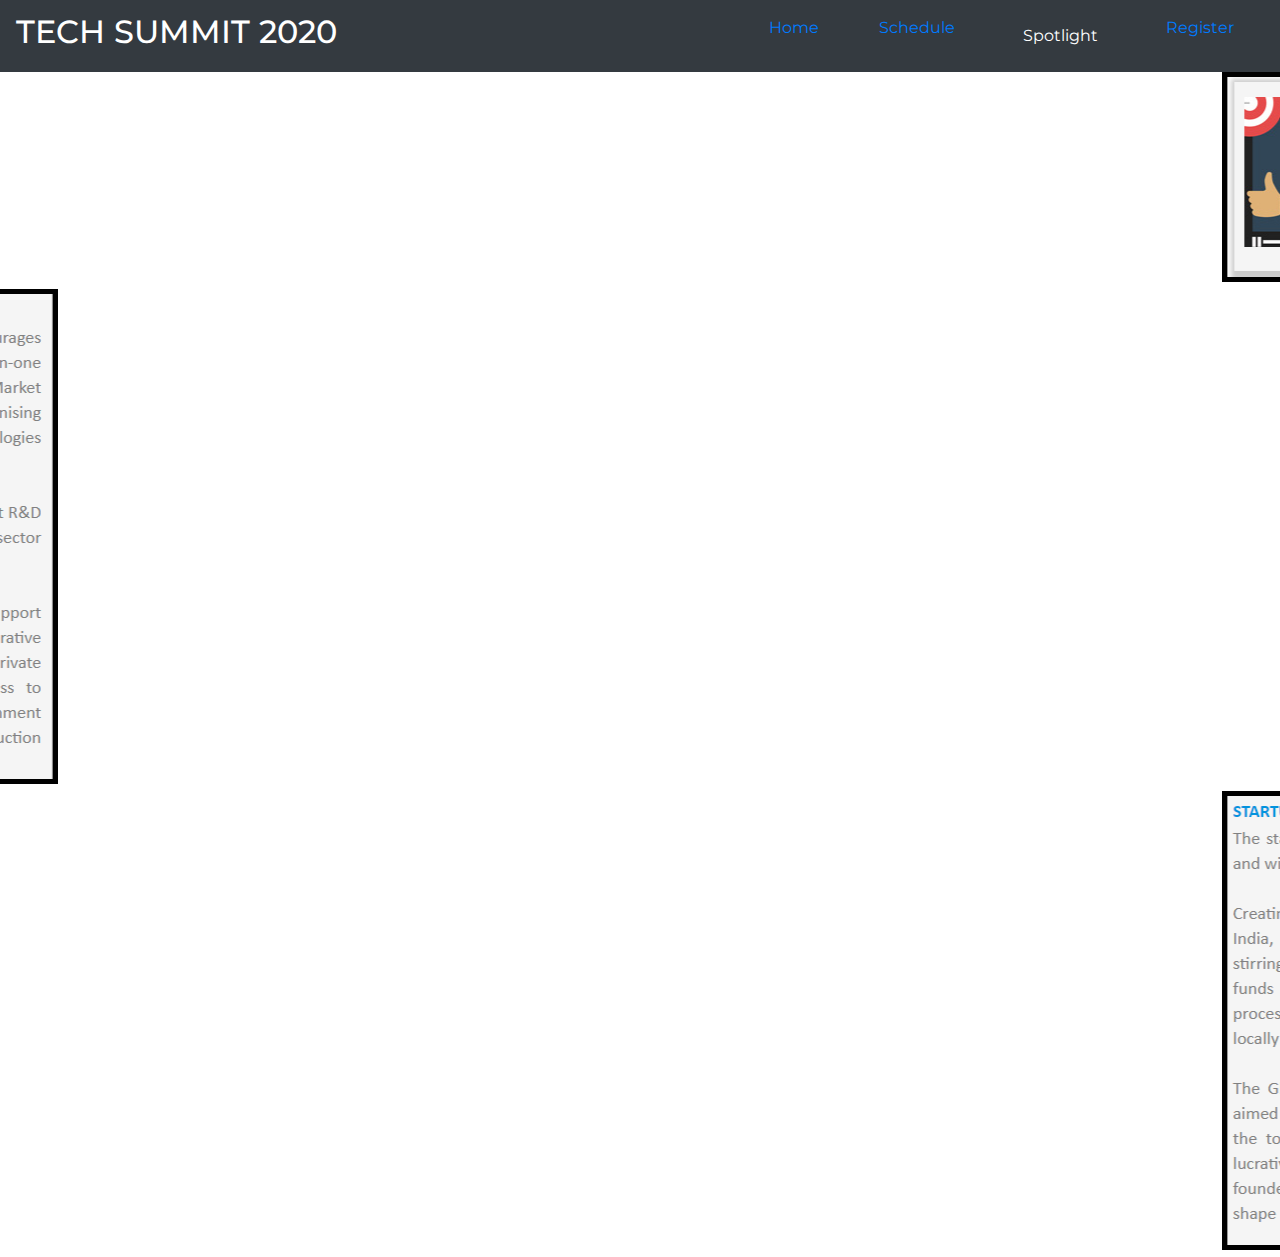
==== spot.html @ bd36b1a2 "Add files via upload" ====
<!doctype html >
<html lang="en" oncontextmenu="return false">
  <head>
    <!-- Required meta tags -->
    <meta charset="utf-8">
    <meta name="viewport" content="width=device-width, initial-scale=1, shrink-to-fit=no">
    <!-- Bootstrap CSS -->
    <link rel="stylesheet" href="https://stackpath.bootstrapcdn.com/bootstrap/4.4.1/css/bootstrap.min.css" integrity="sha384-Vkoo8x4CGsO3+Hhxv8T/Q5PaXtkKtu6ug5TOeNV6gBiFeWPGFN9MuhOf23Q9Ifjh" crossorigin="anonymous">
    <link rel="stylesheet" href="https://cdnjs.cloudflare.com/ajax/libs/animate.css/3.7.2/animate.min.css">
    <link href="https://fonts.googleapis.com/css2?family=Montserrat&display=swap" rel="stylesheet">
    <link rel="stylesheet" href="style.css">
    <style> .navbar-nav > li{
        margin-left:30px;
        margin-right:30px;
      }
      i{
   display: inline-block; 
   Padding: 10px;
   scroll-snap-align: center;
   width: 30px;
    }
      </style>
    </head>
    <body>
        <nav class="navbar navbar-expand-lg navbar-dark bg-dark navbar navbar-inverse navbar-fixed-to" style="background-color: white;">
            <a class="navbar-brand order-md-first" href="#"><h2>TECH SUMMIT 2020</h2></a>
            <button class="navbar-toggler" type="button" data-toggle="collapse" data-target="#navbarTogglerDemo02" aria-controls="navbarTogglerDemo02" aria-expanded="false" aria-label="Toggle navigation">
              <span class="navbar-toggler-icon" style="background-color: grey;"></span>
            </button>
          
            <div class="collapse navbar-collapse "  id="navbarTogglerDemo02">
    
              <ul class="navbar-nav ml-auto" >
                <li class="nav-item active" style="color: #FEE715FF;">
                  <a class="index.html" nav-link href="Home.html">Home<span class="sr-only">(current)</span></a>
                </li>
                <li class="nav-item">
                  <a  href="Home.html" nav-link href="Home.html">Schedule</a>
                </li>
                <li class="nav-item active">
                    <a class="nav-link " nav-link href="spot.html">Spotlight</a>
                      
                      </a>
                    </li>
                <li class="nav-item">
                  <a class="register.html" href="register.html">Register</a>
                </li>
    
              </ul>
            </div>
          </nav>
    </div>
   
    <div class="i">
      <!-- Codes by HTMLcodes.ws -->


      <marquee   behavior="slide" direction="left"> <img src="img\sp3.png" alt="image" style="border:5px solid black" ></marquee>
     
      <marquee   behavior="slide" direction="Right">  <img src="img\sp1.png" alt="image" style="border:5px solid black" ></marquee>
      <marquee   behavior="slide" direction="left"><img src="img\sp2.png" alt="image" style="border:5px solid black" ></marquee>  

    </div>
   
        <script language="text/javascript">
            document.onmousedown=disableclick;status="Right Click Disabled";function disableclick(event){ if(event.button==2) { alert(status); return false; }}
          </script>
          <script src="https://code.jquery.com/jquery-3.4.1.slim.min.js" integrity="sha384-J6qa4849blE2+poT4WnyKhv5vZF5SrPo0iEjwBvKU7imGFAV0wwj1yYfoRSJoZ+n" crossorigin="anonymous"></script>
          <script src="https://cdn.jsdelivr.net/npm/popper.js@1.16.0/dist/umd/popper.min.js" integrity="sha384-Q6E9RHvbIyZFJoft+2mJbHaEWldlvI9IOYy5n3zV9zzTtmI3UksdQRVvoxMfooAo" crossorigin="anonymous"></script>
          <script src="https://stackpath.bootstrapcdn.com/bootstrap/4.4.1/js/bootstrap.min.js" integrity="sha384-wfSDF2E50Y2D1uUdj0O3uMBJnjuUD4Ih7YwaYd1iqfktj0Uod8GCExl3Og8ifwB6" crossorigin="anonymous"></script>
    </body>
    </html>
---- style.css ----
@import url('https://fonts.googleapis.com/css2?family=Montserrat:ital@1&display=swap');
body {
    font-family: 'Montserrat', sans-serif;
}

header .navbar .nb {
    color: rgb(69, 69, 71);
    padding: 0px 10px;
    border-radius: 20px 20px 20px 20px;
    font-size: 2em;
    background-color: #EBECF0;
   
}

header .navbar .navbar-brand .img {
    width: 80px;
    height: 80px;
    
}

header .navbar {
    background-color: #EBECF0;
    border-radius: 0px 0px 20px 20px;
    font-family: 'Montserrat', sans-serif;
    box-shadow: 5px 5px 10px #BABECC, inset -8px -8px 1px #fff;
}

header .navbar .navbar-nav {
    border-radius: 10px;
    background-color: #EBECF0;
    box-shadow: inset 3px 3px 3px #BABECC, inset -8px -8px 15px #fff;
}

.main {
    padding: 20vh;
}

.card {
    padding: 10px;
    margin: 0 auto;
    float: none;
    border-radius: 20%;
    margin-bottom: 10px;
    border-radius: .25rem;
    background-color: #EBECF0;
    box-shadow: 5px 5px 10px #BABECC, inset -8px -8px 1px #fff;
}
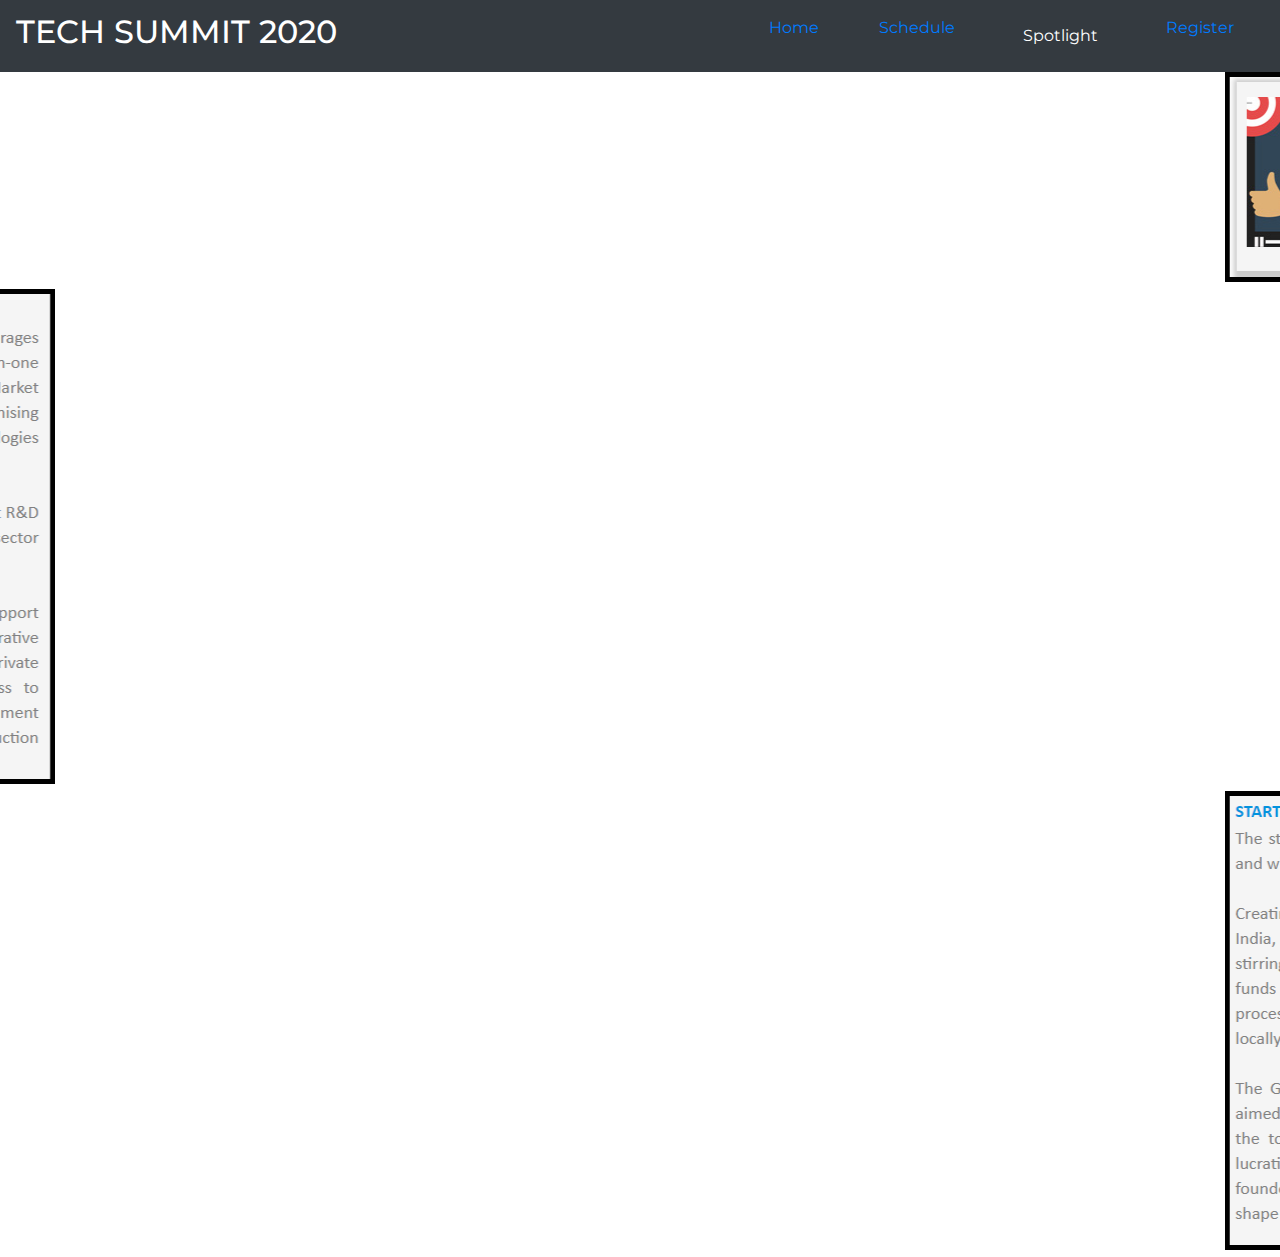
==== commit ba63cb8b: "Update spot.html" ====
--- a/spot.html
+++ b/spot.html
@@ -57,7 +57,7 @@
 
       <marquee   behavior="slide" direction="left"> <img src="img\sp3.png" alt="image" style="border:5px solid black" ></marquee>
      
-      <marquee   behavior="slide" direction="Right">  <img src="img\sp1.png" alt="image" style="border:5px solid black" ></marquee>
+      <marquee   behavior="slide" direction="right">  <img src="img\sp1.png" alt="image" style="border:5px solid black" ></marquee>
       <marquee   behavior="slide" direction="left"><img src="img\sp2.png" alt="image" style="border:5px solid black" ></marquee>  
 
     </div>
@@ -69,4 +69,4 @@
           <script src="https://cdn.jsdelivr.net/npm/popper.js@1.16.0/dist/umd/popper.min.js" integrity="sha384-Q6E9RHvbIyZFJoft+2mJbHaEWldlvI9IOYy5n3zV9zzTtmI3UksdQRVvoxMfooAo" crossorigin="anonymous"></script>
           <script src="https://stackpath.bootstrapcdn.com/bootstrap/4.4.1/js/bootstrap.min.js" integrity="sha384-wfSDF2E50Y2D1uUdj0O3uMBJnjuUD4Ih7YwaYd1iqfktj0Uod8GCExl3Og8ifwB6" crossorigin="anonymous"></script>
     </body>
-    </html>+    </html>
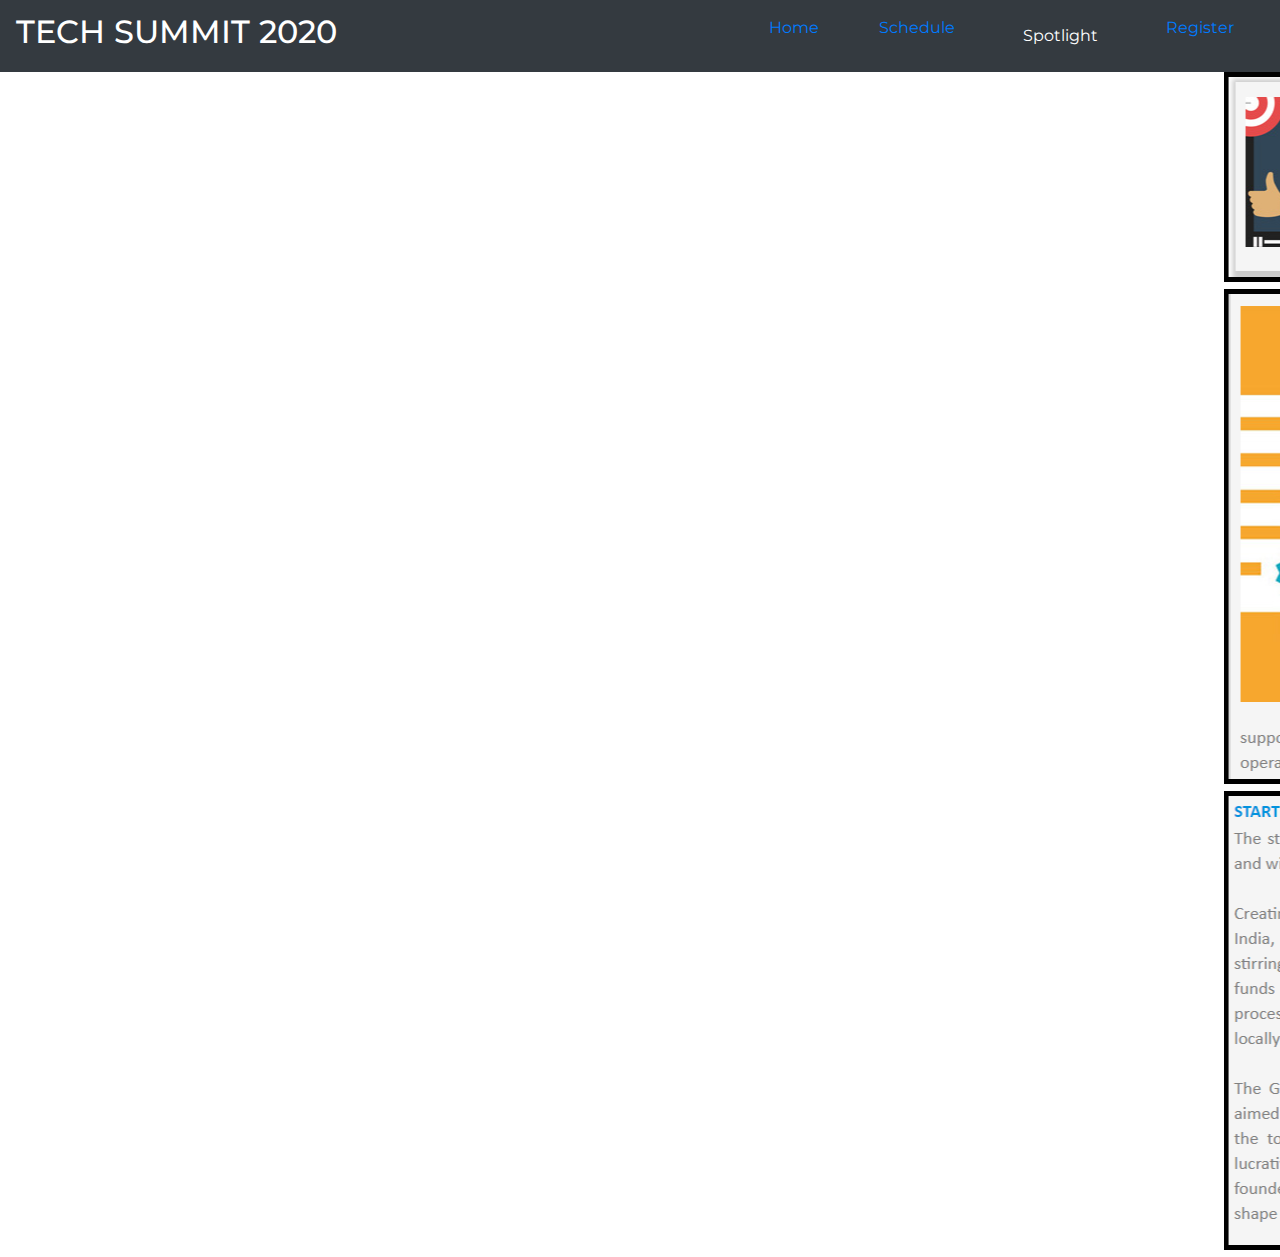
==== commit 34c1d7c6: "Update spot.html" ====
--- a/spot.html
+++ b/spot.html
@@ -57,7 +57,7 @@
 
       <marquee   behavior="slide" direction="left"> <img src="img\sp3.png" alt="image" style="border:5px solid black" ></marquee>
      
-      <marquee   behavior="slide" direction="right">  <img src="img\sp1.png" alt="image" style="border:5px solid black" ></marquee>
+      <marquee   behavior="slide" direction="left">  <img src="img\sp1.png" alt="image" style="border:5px solid black" ></marquee>
       <marquee   behavior="slide" direction="left"><img src="img\sp2.png" alt="image" style="border:5px solid black" ></marquee>  
 
     </div>
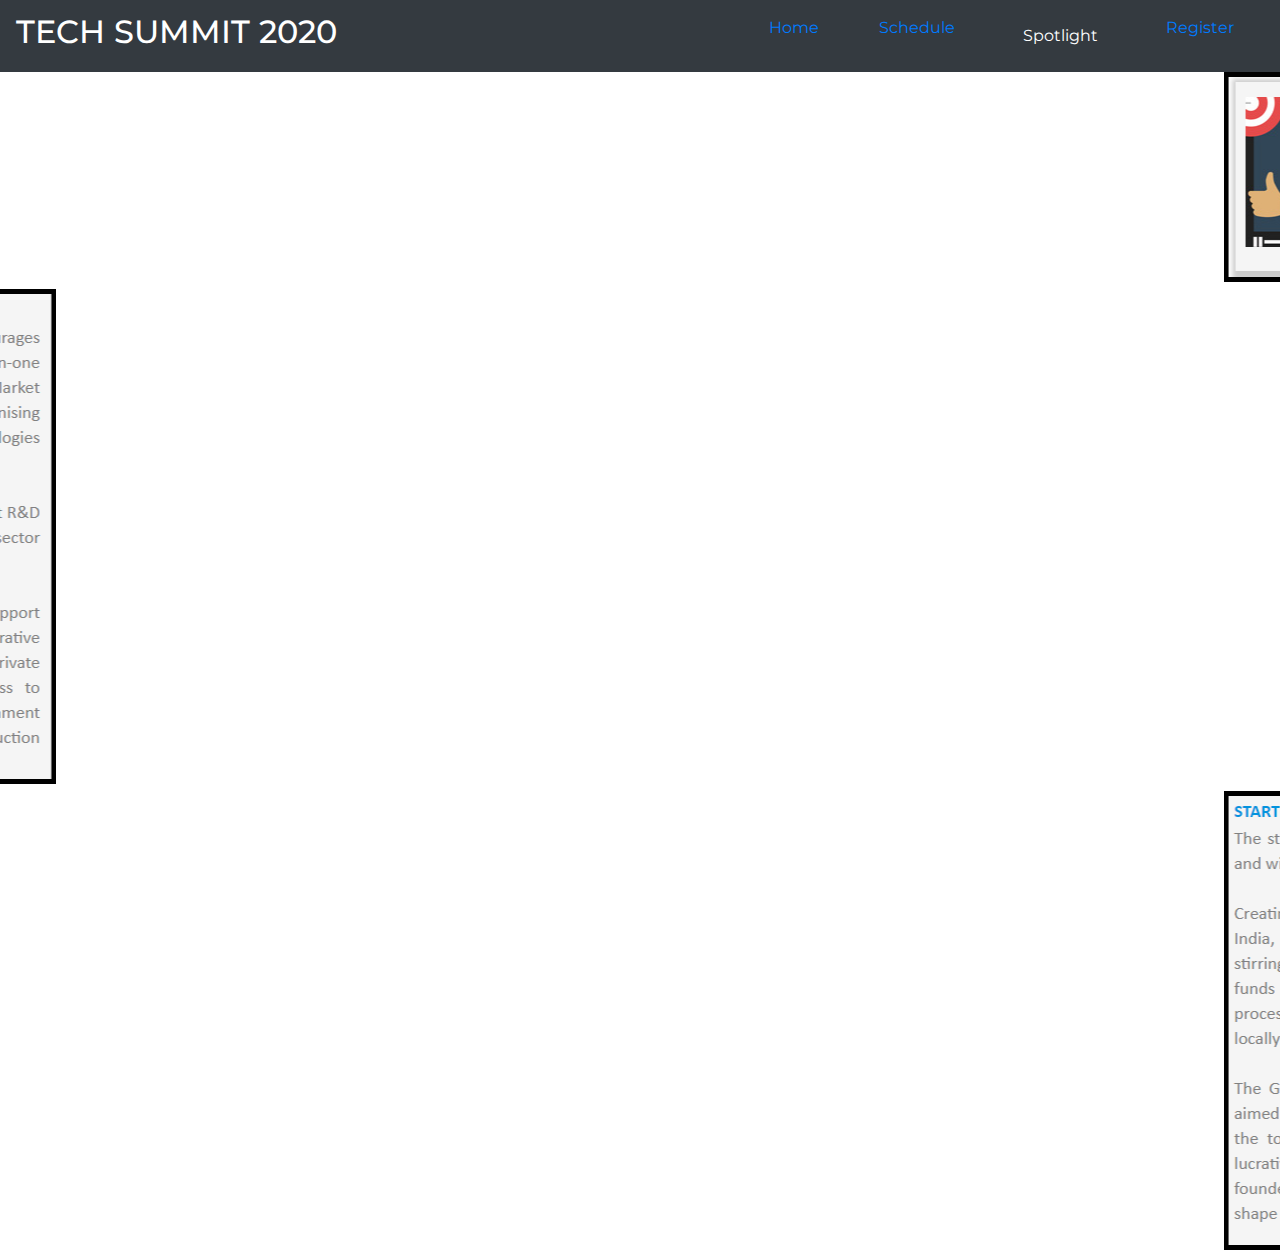
==== commit 586e84ab: "Update spot.html" ====
--- a/spot.html
+++ b/spot.html
@@ -57,7 +57,7 @@
 
       <marquee   behavior="slide" direction="left"> <img src="img\sp3.png" alt="image" style="border:5px solid black" ></marquee>
      
-      <marquee   behavior="slide" direction="left">  <img src="img\sp1.png" alt="image" style="border:5px solid black" ></marquee>
+      <marquee   behavior="slide" direction="right">  <img src="img\sp1.png" alt="image" style="border:5px solid black" ></marquee>
       <marquee   behavior="slide" direction="left"><img src="img\sp2.png" alt="image" style="border:5px solid black" ></marquee>  
 
     </div>
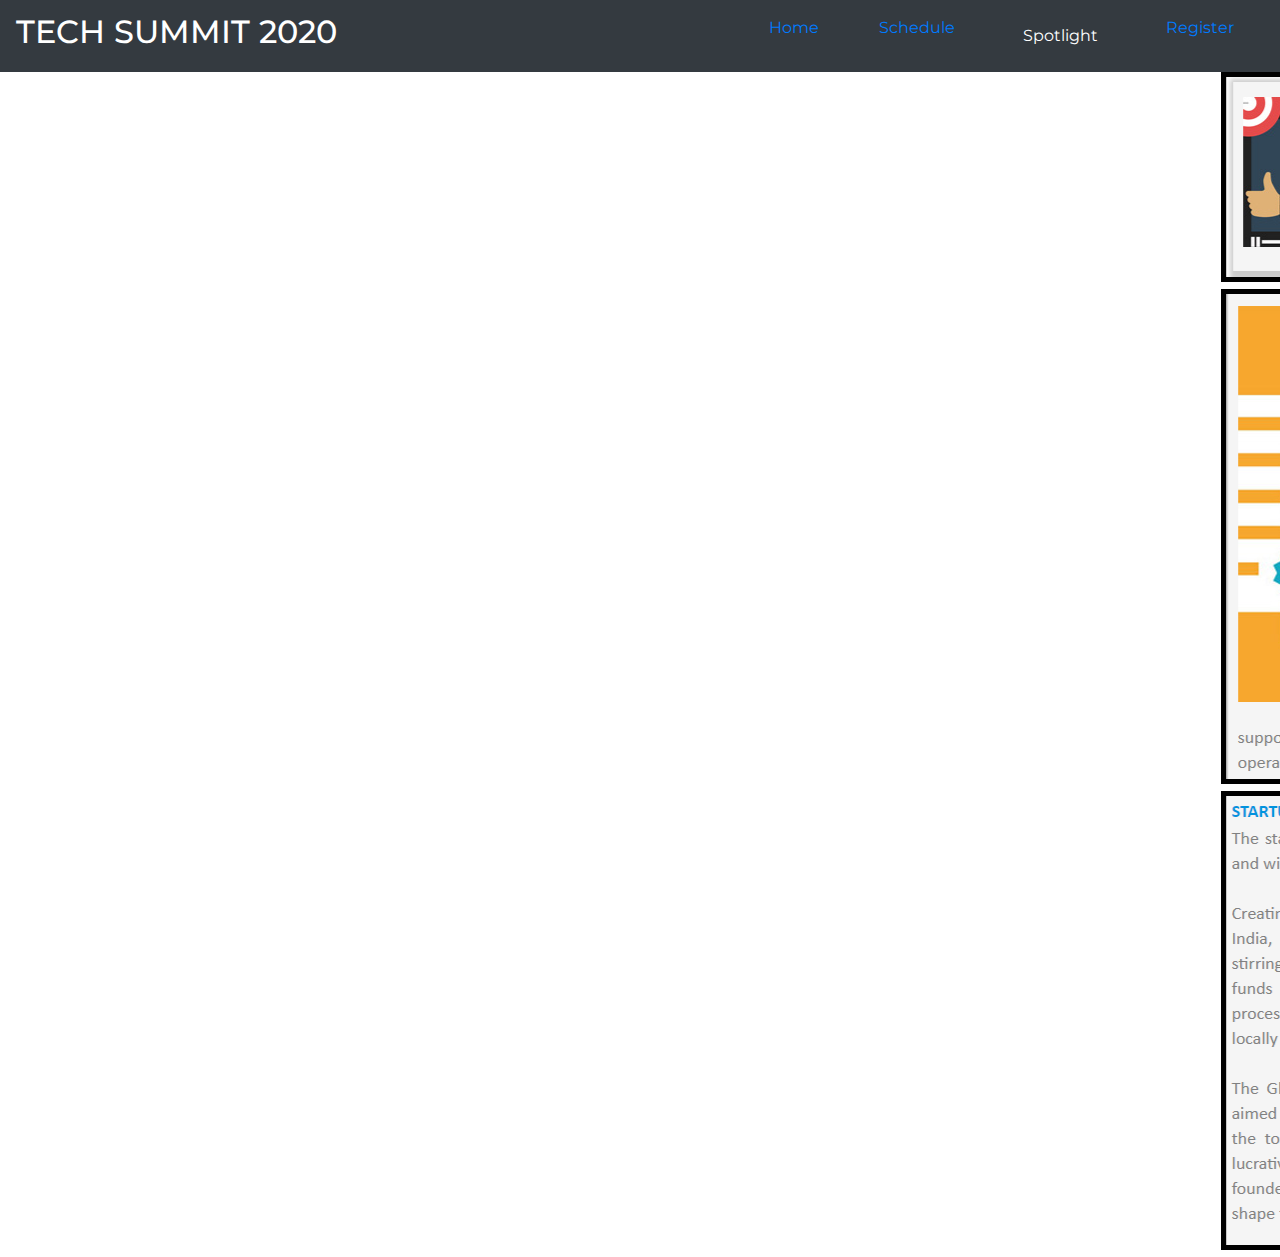
==== commit 0aa47585: "Update spot.html" ====
--- a/spot.html
+++ b/spot.html
@@ -57,7 +57,7 @@
 
       <marquee   behavior="slide" direction="left"> <img src="img\sp3.png" alt="image" style="border:5px solid black" ></marquee>
      
-      <marquee   behavior="slide" direction="right">  <img src="img\sp1.png" alt="image" style="border:5px solid black" ></marquee>
+      <marquee   behavior="slide" direction="left">  <img src="img\sp1.png" alt="image" style="border:5px solid black" ></marquee>
       <marquee   behavior="slide" direction="left"><img src="img\sp2.png" alt="image" style="border:5px solid black" ></marquee>  
 
     </div>
